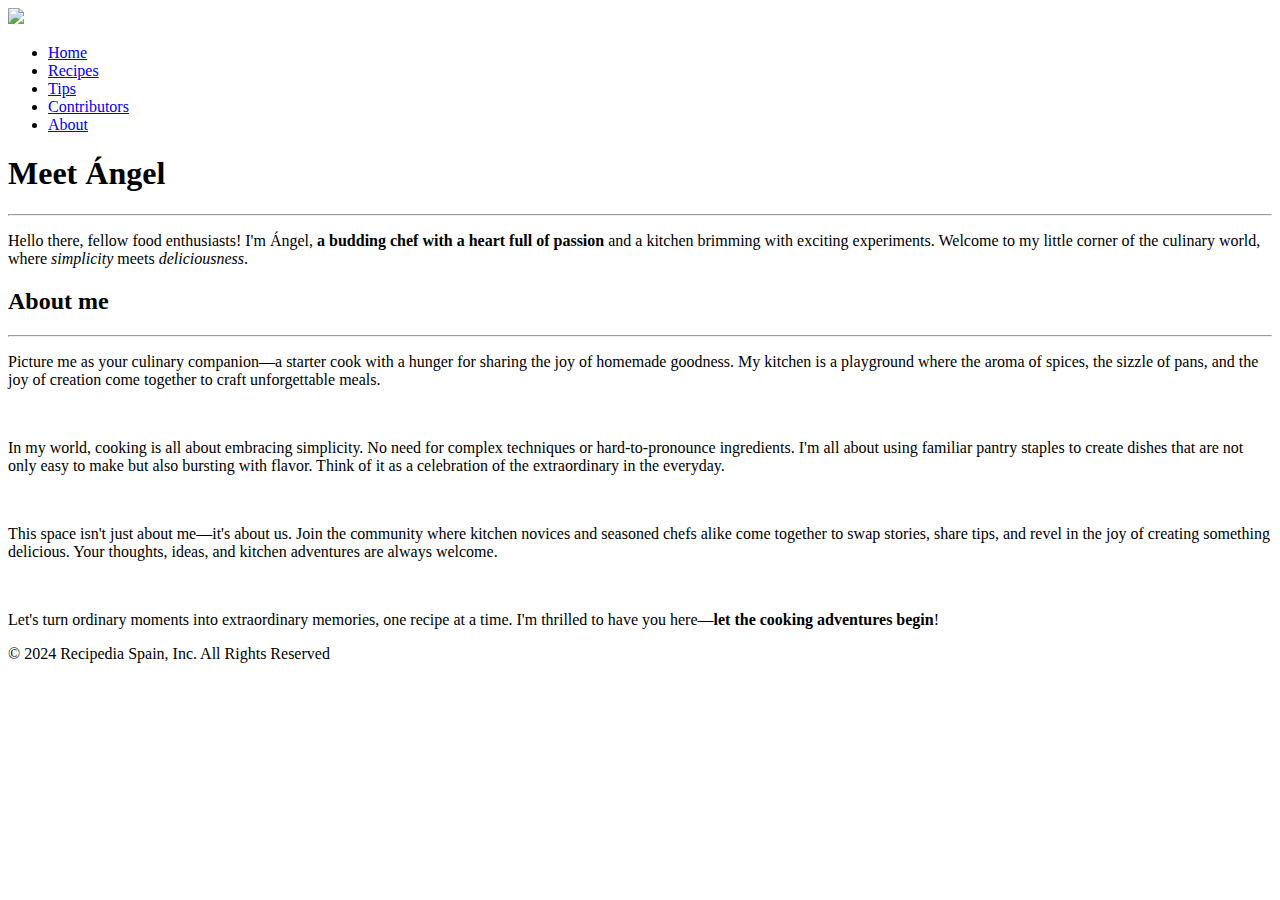
==== about.html @ 6d6e3054 "Arreglo de enlaces y títulos" ====
<!DOCTYPE html>
<html lang="e">

<head>
    <meta charset="UTF-8">
    <meta name="viewport" content="width=device-width, initial-scale=1.0">
    <title>Recipedia - About</title>
    <link rel="stylesheet" href="css/about.css" />
    <link rel="icon" type="image/png" sizes="32x32" href="images/favicon-32x32.png">

</head>

<body>
    <header>
        <div class="logo">
            <a href="index.html"><img src="images/LOGO RECIPEDIA.jpg"></a>
        </div>

        <nav>
            <ul>
                <li><a href="index.html">Home</a></li>
                <li><a href="recipes.html">Recipes</a></li>
                <li><a href="tips.html">Tips</a></li>
                <li><a href="contributors.html">Contributors</a></li>
                <li class="active"><a href="about.html">About</a></li>
            </ul>
        </nav>
    </header>
    <div>
        <h1>Meet Ángel</h1>
        <hr>
        <p>
            Hello there, fellow food enthusiasts! I'm Ángel, <strong>a budding chef with a heart full of
                passion</strong> and a
            kitchen brimming with exciting experiments. Welcome to my little corner of the culinary world, where
            <em>simplicity</em> meets <em>deliciousness</em>.
        </p>
        <h2>About me</h2>
        <hr>
        <p>
            Picture me as your culinary companion—a starter cook with a hunger for sharing the joy of homemade goodness.
            My kitchen is a playground where the aroma of spices, the sizzle of pans, and the joy of creation come
            together to craft unforgettable meals.
        </p>
        <br>
        <p>In my world, cooking is all about embracing simplicity. No need for complex techniques or hard-to-pronounce
            ingredients. I'm all about using familiar pantry staples to create dishes that are not only easy to make but
            also bursting with flavor. Think of it as a celebration of the extraordinary in the everyday.
        </p><br>
        <p>
            This space isn't just about me—it's about us. Join the community where kitchen novices and seasoned chefs
            alike come together to swap stories, share tips, and revel in the joy of creating something delicious. Your
            thoughts, ideas, and kitchen adventures are always welcome.
        </p><br>
        <p>
            Let's turn ordinary moments into extraordinary memories, one recipe at a time. I'm thrilled to have you
            here—<strong>let the cooking adventures begin</strong>!
        </p>
    </div>
    <footer>
        <p>© 2024 Recipedia Spain, Inc. All Rights Reserved</p>
    </footer>
</body>

</html>
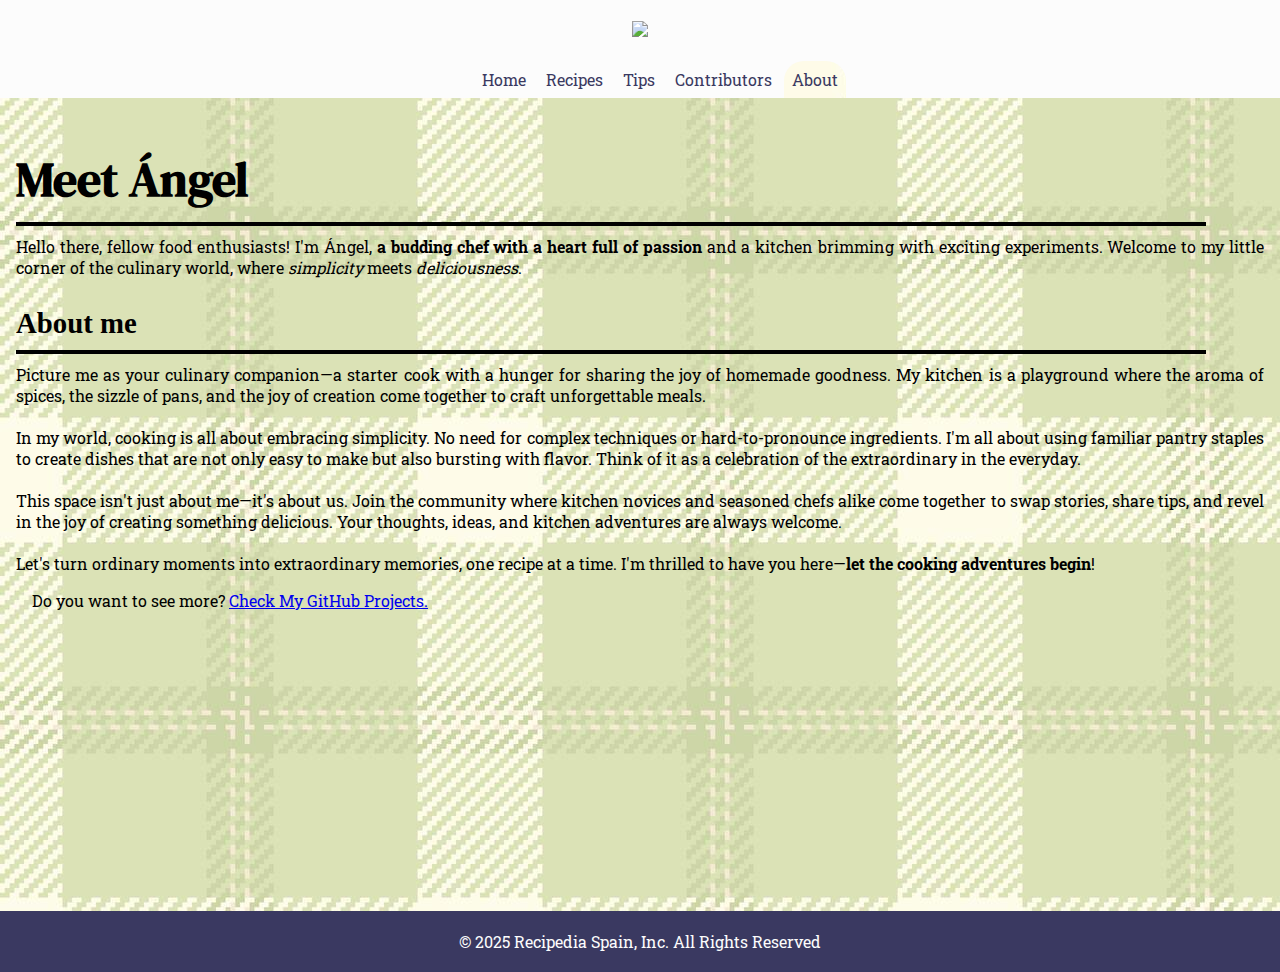
==== commit 190293e2: "Arreglo fondos y tamaño de imágenes" ====
--- a/about.html
+++ b/about.html
@@ -56,9 +56,18 @@
             Let's turn ordinary moments into extraordinary memories, one recipe at a time. I'm thrilled to have you
             here—<strong>let the cooking adventures begin</strong>!
         </p>
+
+        <div>
+            <p>
+                Do you want to see more?
+                <a href="https://github.com/AngelP104" target="_blank">
+                    Check My GitHub Projects.
+                </a>
+            </p>
+        </div>
     </div>
     <footer>
-        <p>© 2024 Recipedia Spain, Inc. All Rights Reserved</p>
+        <p>© 2025 Recipedia Spain, Inc. All Rights Reserved</p>
     </footer>
 </body>
 
--- a/css/about.css
+++ b/css/about.css
@@ -0,0 +1,88 @@
+@import url('https://fonts.googleapis.com/css2?family=Dela+Gothic+One&family=Roboto+Slab&display=swap');
+@import url('https://fonts.googleapis.com/css2?family=DM+Serif+Text&family=Dela+Gothic+One&family=Roboto+Slab&display=swap');
+
+:root {
+    --colorfondologo: #fcfcfc;
+    --colorbackground: whitesmoke;
+    --color1: #3a3961;
+    --color2: #adadbb;
+}
+
+* {
+    margin: 0;
+}
+
+body {
+    font-family: 'Roboto Slab', serif;
+    background-image: url(../images/fondo-verde.jpg);
+    margin-bottom: -30px;
+}
+
+h1 {
+    font-size: 3em;
+    font-family: 'DM Serif Text', serif;
+    margin-top: 1em;
+}
+
+h2 {
+    font-size: 1.8em;
+    font-family: Georgia, 'Times New Roman', Times, serif;
+    margin-top: 1em;
+}
+
+hr {
+    border: 2px black solid;
+    margin: 10px 0 10px 0;
+    width: 95%;
+}
+
+.logo {
+    display: flex;
+    justify-content: center;
+    background-color: var(--colorfondologo);
+    margin: auto;
+    padding: 20px;
+}
+
+.logo img {
+    width: 200px;
+}
+
+nav {
+    display: flex;
+    justify-content: center;
+    background-color: var(--colorfondologo);
+}
+
+nav li {
+    display: inline-block;
+    list-style-type: none;
+    padding: 8px;
+}
+
+nav li a {
+    text-decoration: none;
+    color: var(--color1)
+}
+
+nav li a:hover {
+    color: var(--color2);
+}
+
+.active {
+    background-image: url(../images/fondo-verde.jpg);
+    border-radius: 20px 20px 0 0;
+}
+
+footer {
+    margin-top:300px;
+    color: var(--colorfondologo);
+    text-align: center;
+    background-color: var(--color1);
+    padding: 20px;
+}
+
+div {
+    margin:1em;
+    text-align: justify;
+}
